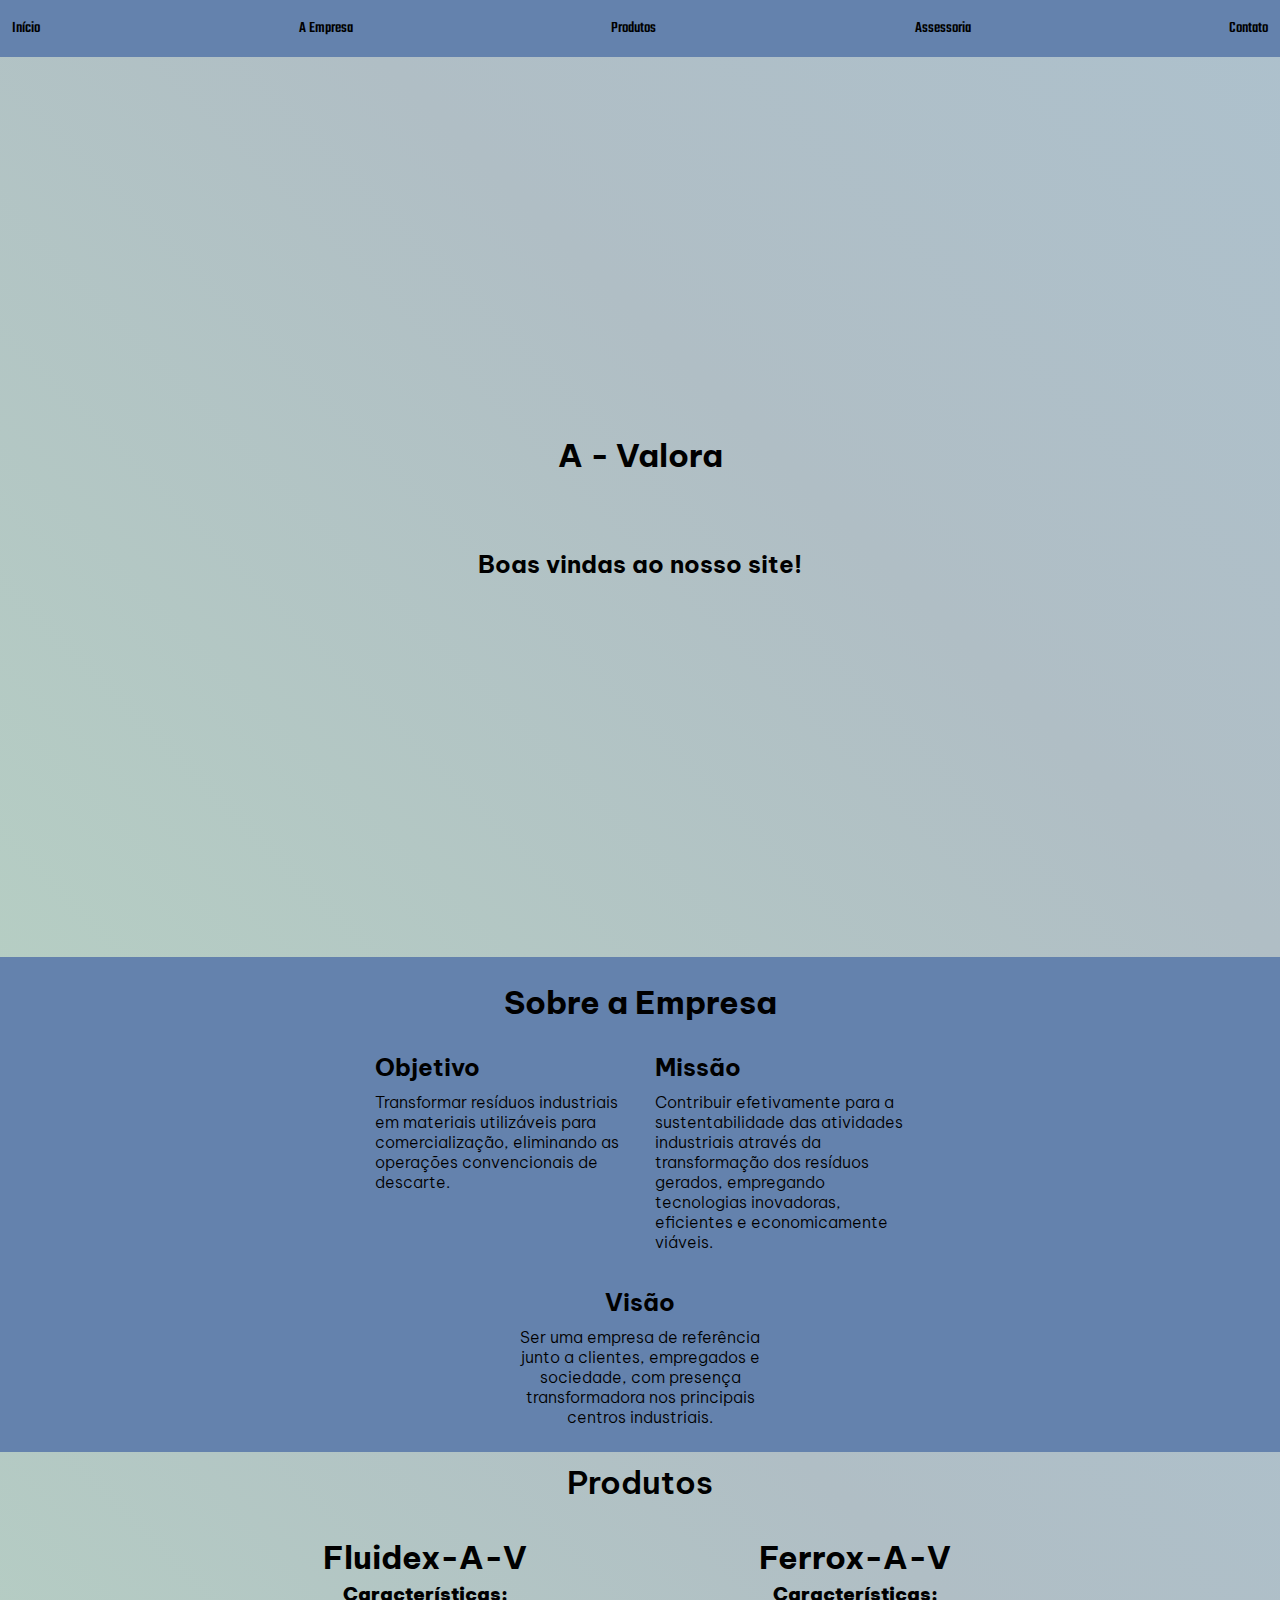
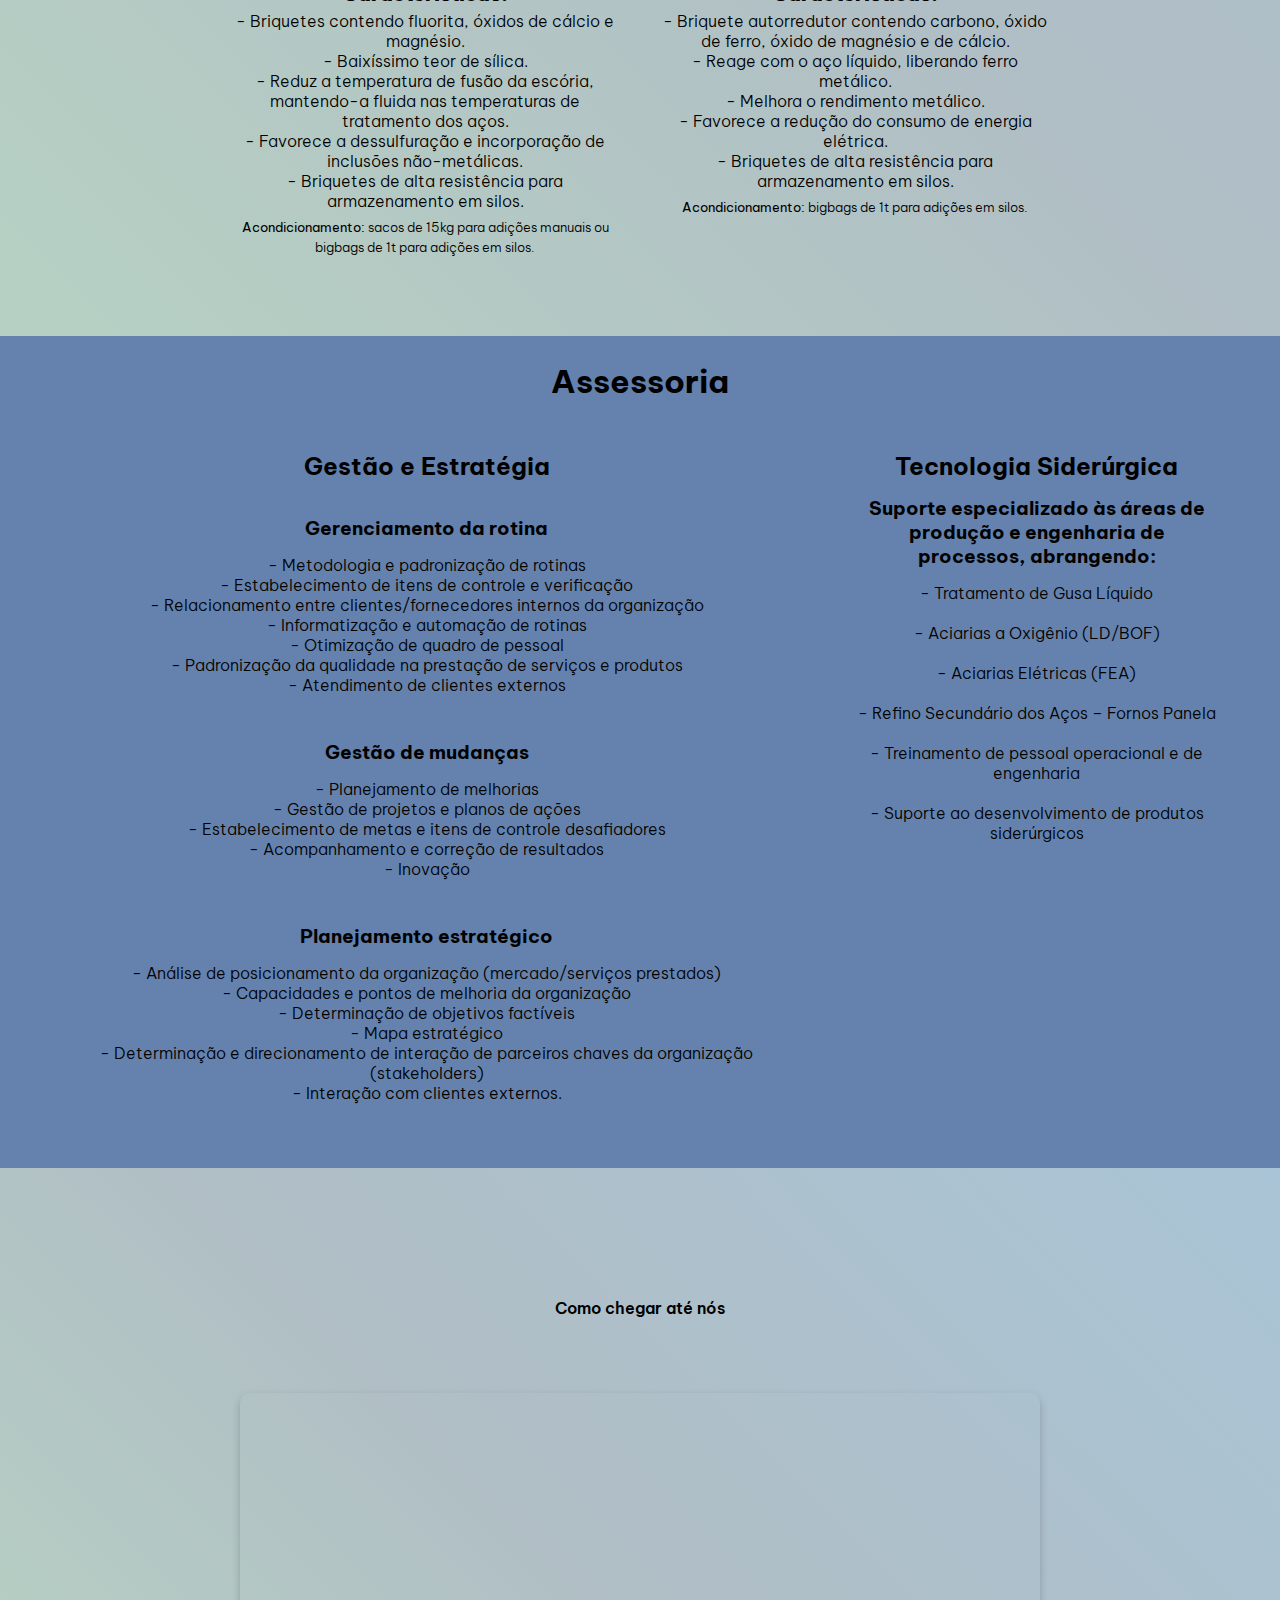
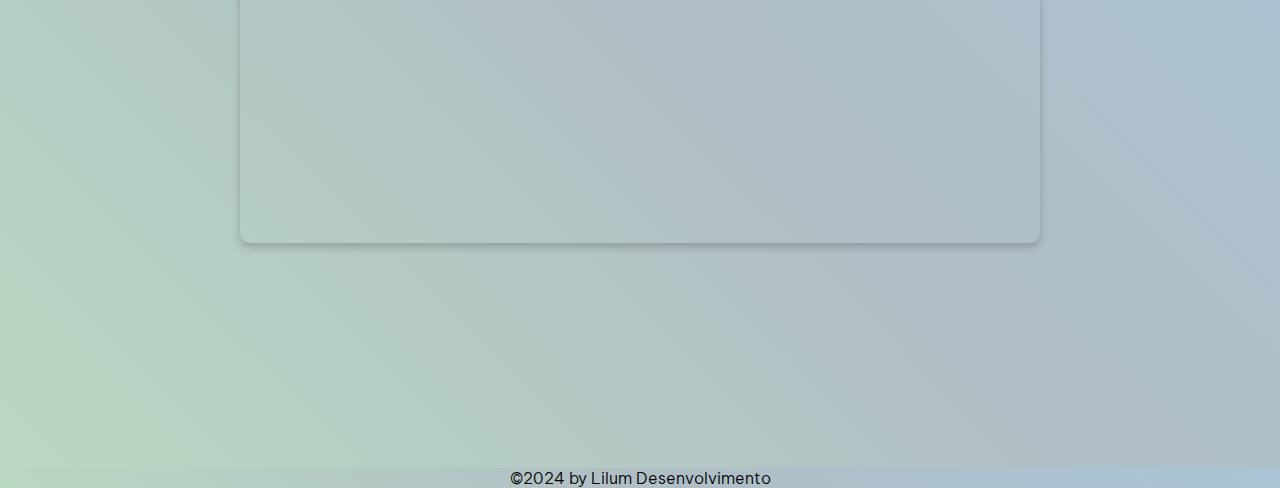
==== index.html @ adc453a1 "fixed products and starting screen scrolling effect" ====
<!DOCTYPE html>
<html lang="pt-br">
<head>
    <meta charset="UTF-8">
    <meta name="viewport" content="width=device-width, initial-scale=1.0">
    <link rel="preconnect" href="https://fonts.googleapis.com">
    <link rel="preconnect" href="https://fonts.gstatic.com" crossorigin>
    <link href="https://fonts.googleapis.com/css2?family=Teko:wght@300..700&display=swap" rel="stylesheet">
    <link rel="preconnect" href="https://fonts.googleapis.com">
    <link rel="preconnect" href="https://fonts.gstatic.com" crossorigin>
    <link href="https://fonts.googleapis.com/css2?family=Be+Vietnam+Pro:ital,wght@0,100;0,200;0,300;0,400;0,500;0,600;0,700;0,800;0,900;1,100;1,200;1,300;1,400;1,500;1,600;1,700;1,800;1,900&display=swap" rel="stylesheet">
    <title>A-Valora</title>
    <link rel="stylesheet" href="style.css">
</head>
<body>
    <div class="cabecalho">
        <p>Início</p>
        <p>A Empresa</p>
        <p>Produtos</p>
        <p>Assessoria</p>
        <p>Contato</p>
    </div>
    <div class="boasVindas">
        <h1>A - Valora</h1>
        <h2>Boas vindas ao nosso site!</h2>
    </div>
        <div class="sobreEmpresa fade-in">
            <h1 id="about">Sobre a Empresa</h1>
            <div class="infoSections">
                <div class="objetivoSection fade-in">
                    <h2>Objetivo</h2>
                    <p>Transformar resíduos industriais em materiais utilizáveis
                       para comercialização, eliminando as operações convencionais
                       de descarte.</p>
                </div>
                <div class="missaoSection fade-in">
                    <h2>Missão</h2>
                    <p>Contribuir efetivamente para a sustentabilidade das atividades
                       industriais através da transformação dos resíduos gerados,
                       empregando tecnologias inovadoras, eficientes e economicamente viáveis.</p>
                </div>
            </div>
            <div class="visaoSection fade-in">
                <h2>Visão</h2>
                <p>Ser uma empresa de referência junto a clientes, empregados e sociedade,
                   com presença transformadora nos principais centros industriais.</p>
            </div>
        </div>
    <div class="produtos">
        <h1 class="titleProdutos">Produtos</h1>
        <div class="products">
            <div class="product-item">
                <h1 id="fluidex">Fluidex-A-V</h1>
                <h3><strong>Características:</strong></h3>
                <p>- Briquetes contendo fluorita, óxidos de cálcio e magnésio.<br>
                    - Baixíssimo teor de sílica.<br>
                    - Reduz a temperatura de fusão da escória, mantendo-a fluida nas temperaturas de tratamento dos aços.<br>
                    - Favorece a dessulfuração e incorporação de inclusões não-metálicas.<br>
                    - Briquetes de alta resistência para armazenamento em silos.
                </p>
                <small><strong>Acondicionamento:</strong> sacos de 15kg para adições manuais ou bigbags de 1t para adições em silos.</small>
            </div>
            <div class="product-item">
                <h1 id="ferrox">Ferrox-A-V</h1>
                <h3><strong>Características:</strong></h3>
                <p>- Briquete autorredutor contendo carbono, óxido de ferro, óxido de magnésio e de cálcio.<br>
                    - Reage com o aço líquido, liberando ferro metálico.<br>
                    - Melhora o rendimento metálico.<br>
                    - Favorece a redução do consumo de energia elétrica.<br>
                    - Briquetes de alta resistência para armazenamento em silos.
                </p>
                <small><strong>Acondicionamento:</strong> bigbags de 1t para adições em silos.</small>
            </div>
        </div>
    </div>
    <div class="containerAssessoria">
        <h1 class="titleAssesoria">Assessoria</h1>
        <div class="gestaoEstrategiaContainer">
            <div class="gestaoEstratategia">
                <h2 class="titleGestao">Gestão e Estratégia</h2>
                <div class="content">
                    <div class="gestaoEstratategia">
                        <h3>Gerenciamento da rotina</h3>
                        <p>- Metodologia e padronização de rotinas<br>
                           - Estabelecimento de itens de controle e verificação<br>
                           - Relacionamento entre clientes/fornecedores internos da organização<br>
                           - Informatização e automação de rotinas<br>
                           - Otimização de quadro de pessoal<br>
                           - Padronização da qualidade na prestação de serviços e produtos<br>
                           - Atendimento de clientes externos
                        </p>
                    </div>
                    <div class="gestaoEstratategia">
                        <h3>Gestão de mudanças</h3>
                        <p>- Planejamento de melhorias<br>
                           - Gestão de projetos e planos de ações<br>
                           - Estabelecimento de metas e itens de controle desafiadores<br>
                           - Acompanhamento e correção de resultados<br>
                           - Inovação
                        </p>
                    </div>
                    <div class="gestaoEstratategia">
                        <h3>Planejamento estratégico</h3>
                        <p>- Análise de posicionamento da organização (mercado/serviços prestados)<br>
                            - Capacidades e pontos de melhoria da organização<br>
                            - Determinação de objetivos factíveis<br>
                            - Mapa estratégico<br>
                            - Determinação e direcionamento de interação de parceiros chaves da organização (stakeholders)<br>
                            - Interação com clientes externos.
                        </p>
                    </div>
                </div>
            </div>
            <div class="tecnologiaSiderurgica">
                <h2 class="titleTecnologia">Tecnologia Siderúrgica</h2>
                <h3>Suporte especializado às áreas de produção e engenharia de processos, abrangendo:</h3>
                <p>- Tratamento de Gusa Líquido<br>
                    <br>
                    - Aciarias a Oxigênio (LD/BOF)<br>
                    <br>
                    - Aciarias Elétricas (FEA)<br>
                    <br>
                    - Refino Secundário dos Aços – Fornos Panela<br>
                    <br>
                    - Treinamento de pessoal operacional e de engenharia<br>
                    <br>
                    - Suporte ao desenvolvimento de produtos siderúrgicos
                </p>
            </div>
        </div>
    </div>
    <div class="containerMap">
        <iframe src="https://www.google.com/maps/embed?pb=!1m18!1m12!1m3!1d3679.3265250616146!2d-47.64621604904949!3d-22.753260479340533!2m3!1f0!2f0!3f0!3m2!1i1024!2i768!4f13.1!3m3!1m2!1s0x94c6305e64516d0b%3A0x9fb3cb5246df78d2!2sR.%20Nossa%20Sra.%20de%20F%C3%A1tima%2C%20611%20-%20Paulic%C3%A9ia%2C%20Piracicaba%20-%20SP%2C%2013424-230!5e0!3m2!1spt-BR!2sbr!4v1722957012655!5m2!1spt-BR!2sbr" width="600" height="450" style="border:0;" allowfullscreen="" loading="lazy" referrerpolicy="no-referrer-when-downgrade"></iframe>
        <p>Como chegar até nós</p>
    </div>
    <footer>
        ©2024 by Lilum Desenvolvimento
    </footer>
    
</body>
<script src="./script.js"></script>
</html>
---- style.css ----
* {
    margin: 0px;
    padding: 0px;
    box-sizing: border-box;
}

body {
    background-color: white;
    justify-content: center;
    align-items: center;
    height: 100vh;
    margin: 0;
}

.cabecalho {
    font-family: "Teko", sans-serif;
    font-optical-sizing: auto;
    font-weight: 500;
    font-style: normal;
    display: flex;
    background-color: #6482AD;
    align-items: center;
    justify-content: space-between;
    padding: 12px;
}

.cabecalho p {
    transition: color 0.5s ease-in-out, box-shadow 0.5s ease-in-out;
}

.cabecalho p:hover {
    text-decoration-line: underline;
    cursor: pointer;
    color: #fff;
    box-shadow: inset 200px 0 0 0 #3B5B6E
}

.boasVindas {
    font-family: "Be Vietnam Pro", sans-serif;
    font-weight: 300;
    font-style: normal;
    display: flex;
    flex-direction: column;
    gap: 4rem;
    align-items: center;
    justify-content: center;
    height: 100vh;
    background: linear-gradient(45deg, #B9D8C2 0%, #B0BEC5 50%, #A9C4D6 100%);
    background-size: 200% 200%;
    animation: gradienteMovendo 2s linear infinite;
    text-align: center;
}

@keyframes gradienteMovendo {
    0% {
        background-position: 0% 0%;
    }
    50% {
        background-position: 100% 100%;
    }
    100% {
        background-position: 0% 0%;
    }
}

h1, h2 {
    margin: 0;
    padding: 0;
}

.sobreEmpresa {
    font-family: "Be Vietnam Pro", sans-serif;
    font-weight: 300;
    font-style: normal;
    background-color: #6482AD;
    text-align: center;
    padding: 20px;
}

#about {
    font-size: 2em;
    margin-bottom: 20px;
}

.infoSections {
    display: flex;
    justify-content: center;
    gap: 30px;
    margin-bottom: 25px;
}

.objetivoSection, .missaoSection, .visaoSection {
    max-width: 250px;
    text-align: left;
}

.infoSections h2, .infoSections p, .visaoSection h2, .visaoSection p {
    margin: 0;
    padding: 5px 0;
}

.visaoSection {
    display: flex;
    flex-direction: column;
    align-items: center;
    margin: 0 auto;
    max-width: 250px;
}

.visaoSection h2, .visaoSection p {
    text-align: center;
    margin: 0;
    padding: 5px 0;
}

.produtos {
    background: linear-gradient(45deg, #B9D8C2 0%, #B0BEC5 50%, #A9C4D6 100%);
    background-size: 200% 200%;
    padding: 80px 20px;
    position: relative; /* Adiciona posição relativa para o posicionamento absoluto do título */
}

.titleProdutos {
    font-family: "Be Vietnam Pro", sans-serif;
    font-weight: 600;
    font-style: normal;
    position: absolute;
    top: 0;
    left: 50%;
    transform: translateX(-50%);
    padding: 10px;
    border-radius: 5px;
    text-align: center;
    width: auto;
    max-width: 90%;
}

.products {
    font-family: "Be Vietnam Pro", sans-serif;
    font-weight: 300;
    font-style: normal;
    display: flex;
    flex-wrap: wrap;
    justify-content: center;
    gap: 30px;
    text-align: center;
}

.product-item {
    max-width: 400px;
}

h1, h2, p, small {
    margin: 0;
    padding: 5px 0;
}

.containerAssessoria {
    font-family: "Be Vietnam Pro", sans-serif;
    font-weight: 300;
    font-style: normal;
    background-color: #6482AD;
    padding: 20px;
    text-align: center;
}

.titleAssesoria {
    font-size: 2em;
    margin-bottom: 20px;
    position: relative;
    z-index: 1;
}


.gestaoEstrategiaContainer {
    display: flex;
    gap: 20px;
    justify-content: center;
    flex-wrap: wrap;
    max-width: 1200px;
    margin: 0 auto;
}

.gestaoEstratategia, .tecnologiaSiderurgica {
    box-sizing: border-box;
    padding: 20px;
}

.gestaoEstratategia {
    flex: 2;
}

.tecnologiaSiderurgica {
    flex: 1;
}

.gestaoEstratategia h1,
.gestaoEstratategia h2,
.gestaoEstratategia h3,
.tecnologiaSiderurgica h2,
.tecnologiaSiderurgica h3 {
    margin: 0 0 10px 0;
}

.gestaoEstratategia p,
.tecnologiaSiderurgica p {
    margin: 0;
}

.containerMap {
    display: flex;
    justify-content: center;
    align-items: center;
    height: 100vh;
    padding: 20px;
    box-sizing: border-box;
    background: linear-gradient(45deg, #B9D8C2 0%, #B0BEC5 50%, #A9C4D6 100%);
    position: relative;
}

.containerMap p {
    font-family: "Be Vietnam Pro", sans-serif;
    font-weight: 600;
    font-style: normal;
    position: absolute;
    top: 120px;
    left: 50%;
    transform: translateX(-50%);
    padding: 10px;
    border-radius: 5px;
    text-align: center;
    width: auto;
    max-width: 90%;
}

.containerMap iframe {
    width: 100%;
    max-width: 800px;
    height: 450px;
    border-radius: 10px;
    border: 2px solid #ddd;
    box-shadow: 0 4px 8px rgba(0, 0, 0, 0.2);
    outline: none;
}

footer {
    font-family: "Be Vietnam Pro", sans-serif;
    font-weight: 300;
    font-style: normal;
    text-align: center;
    gap: 2rem;
    box-shadow: 0 -2px 4px rgba(0, 0, 0, 0.1);
    background: linear-gradient(45deg, #B9D8C2 0%, #B0BEC5 50%, #A9C4D6 100%);
}
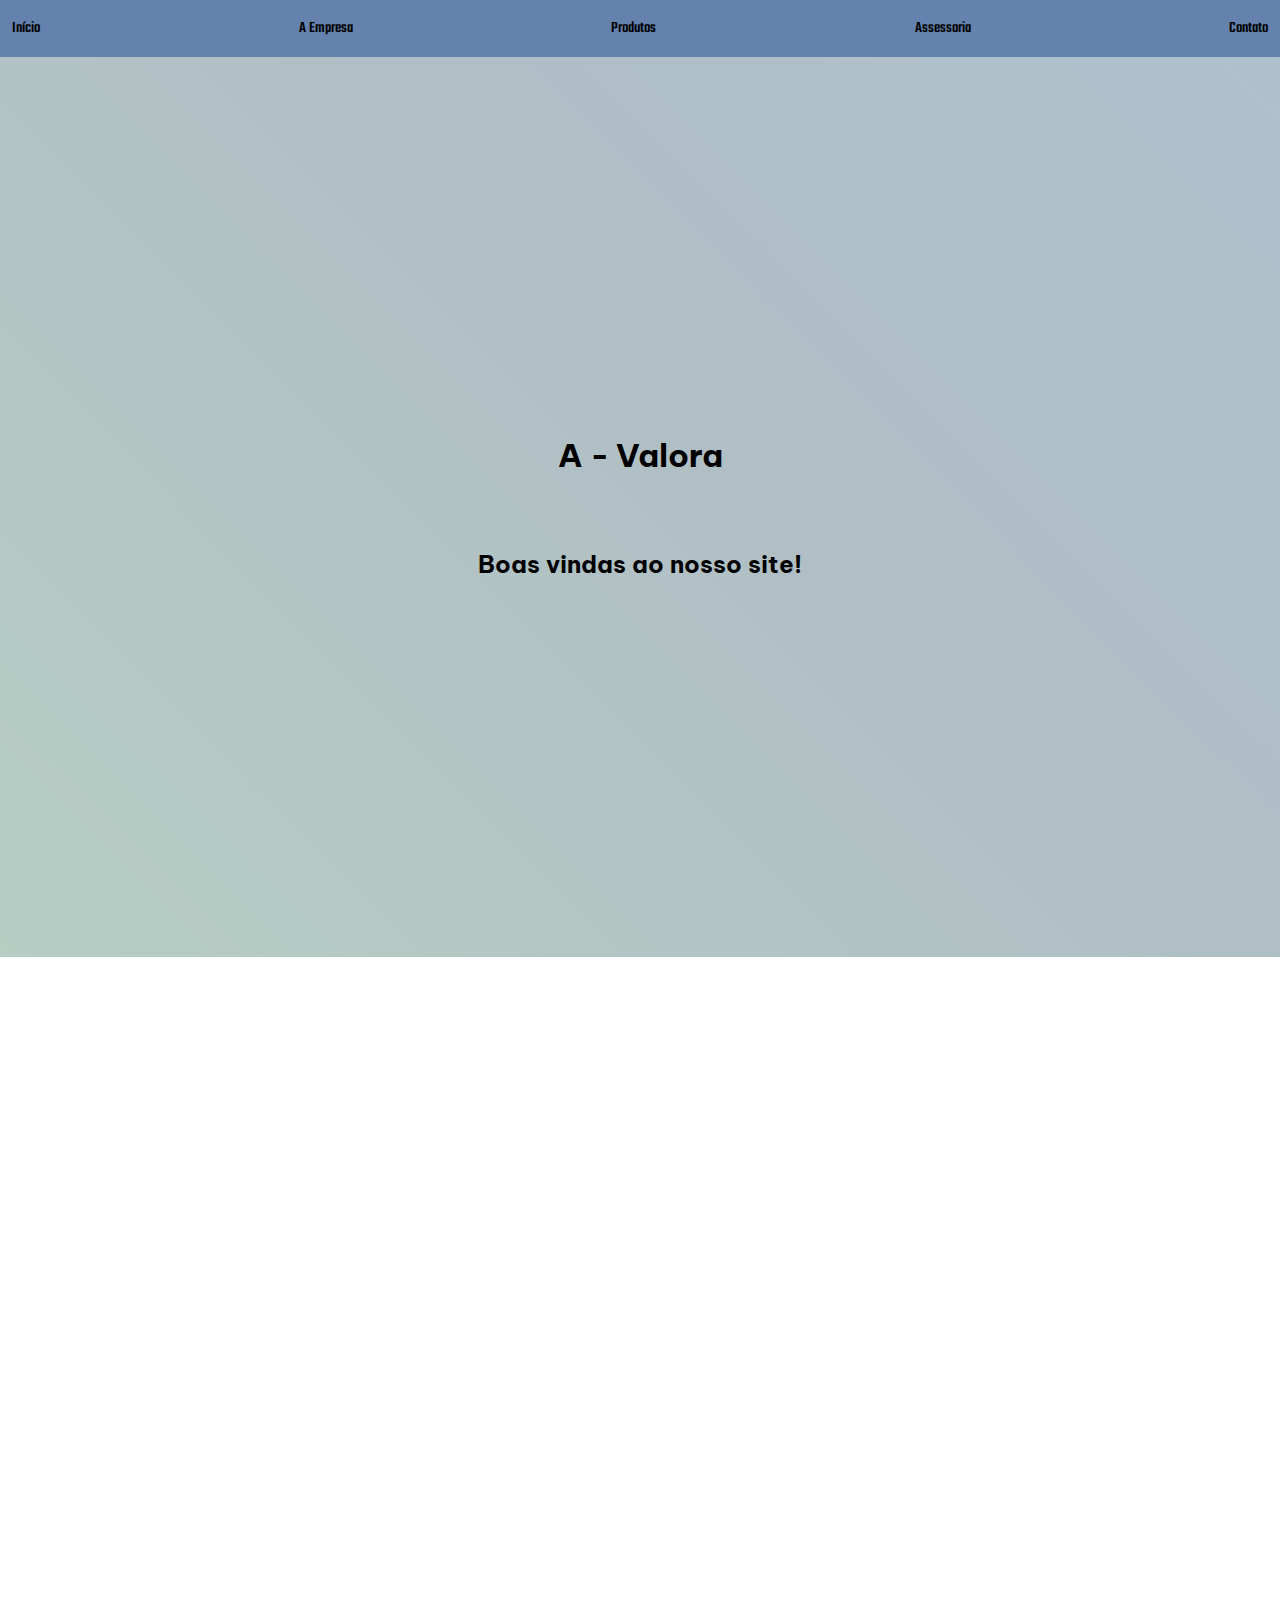
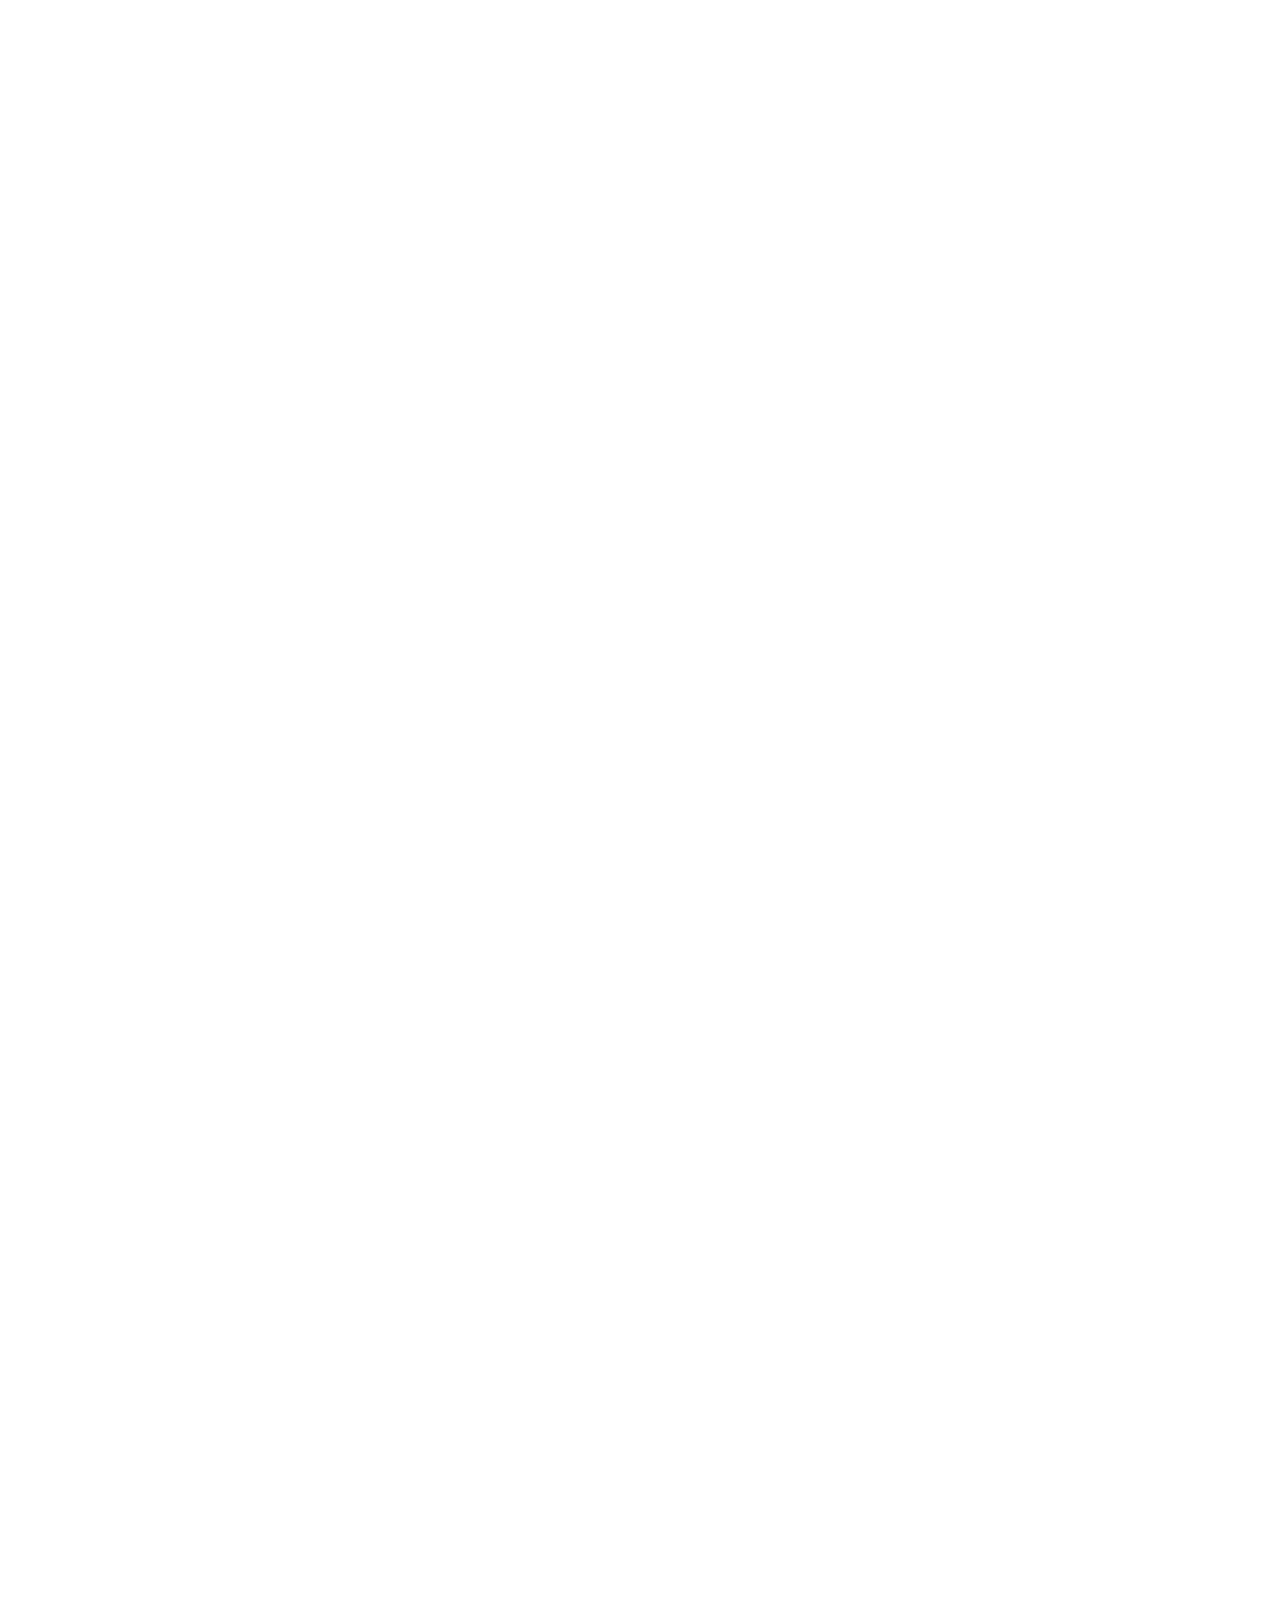
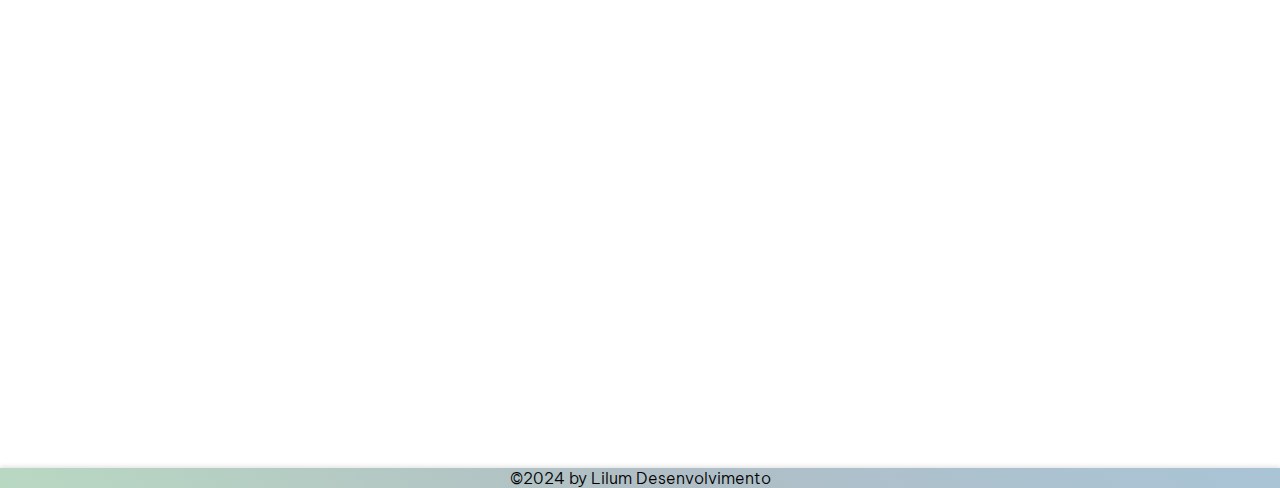
==== commit a71e5ea3: "done screen scrolling effect" ====
--- a/index.html
+++ b/index.html
@@ -46,10 +46,10 @@
                    com presença transformadora nos principais centros industriais.</p>
             </div>
         </div>
-    <div class="produtos">
-        <h1 class="titleProdutos">Produtos</h1>
+    <div class="produtos fade-in">
+        <h1 class="titleProdutos fade-in">Produtos</h1>
         <div class="products">
-            <div class="product-item">
+            <div class="product-item fade-in">
                 <h1 id="fluidex">Fluidex-A-V</h1>
                 <h3><strong>Características:</strong></h3>
                 <p>- Briquetes contendo fluorita, óxidos de cálcio e magnésio.<br>
@@ -60,7 +60,7 @@
                 </p>
                 <small><strong>Acondicionamento:</strong> sacos de 15kg para adições manuais ou bigbags de 1t para adições em silos.</small>
             </div>
-            <div class="product-item">
+            <div class="product-item fade-in">
                 <h1 id="ferrox">Ferrox-A-V</h1>
                 <h3><strong>Características:</strong></h3>
                 <p>- Briquete autorredutor contendo carbono, óxido de ferro, óxido de magnésio e de cálcio.<br>
@@ -73,8 +73,8 @@
             </div>
         </div>
     </div>
-    <div class="containerAssessoria">
-        <h1 class="titleAssesoria">Assessoria</h1>
+    <div class="containerAssessoria fade-in">
+        <h1 class="titleAssesoria fade-in">Assessoria</h1>
         <div class="gestaoEstrategiaContainer">
             <div class="gestaoEstratategia">
                 <h2 class="titleGestao">Gestão e Estratégia</h2>
@@ -90,7 +90,7 @@
                            - Atendimento de clientes externos
                         </p>
                     </div>
-                    <div class="gestaoEstratategia">
+                    <div class="gestaoEstratategia fade-in">
                         <h3>Gestão de mudanças</h3>
                         <p>- Planejamento de melhorias<br>
                            - Gestão de projetos e planos de ações<br>
@@ -99,7 +99,7 @@
                            - Inovação
                         </p>
                     </div>
-                    <div class="gestaoEstratategia">
+                    <div class="gestaoEstratategia fade-in">
                         <h3>Planejamento estratégico</h3>
                         <p>- Análise de posicionamento da organização (mercado/serviços prestados)<br>
                             - Capacidades e pontos de melhoria da organização<br>
@@ -111,7 +111,7 @@
                     </div>
                 </div>
             </div>
-            <div class="tecnologiaSiderurgica">
+            <div class="tecnologiaSiderurgica fade-in">
                 <h2 class="titleTecnologia">Tecnologia Siderúrgica</h2>
                 <h3>Suporte especializado às áreas de produção e engenharia de processos, abrangendo:</h3>
                 <p>- Tratamento de Gusa Líquido<br>
@@ -129,7 +129,7 @@
             </div>
         </div>
     </div>
-    <div class="containerMap">
+    <div class="containerMap fade-in">
         <iframe src="https://www.google.com/maps/embed?pb=!1m18!1m12!1m3!1d3679.3265250616146!2d-47.64621604904949!3d-22.753260479340533!2m3!1f0!2f0!3f0!3m2!1i1024!2i768!4f13.1!3m3!1m2!1s0x94c6305e64516d0b%3A0x9fb3cb5246df78d2!2sR.%20Nossa%20Sra.%20de%20F%C3%A1tima%2C%20611%20-%20Paulic%C3%A9ia%2C%20Piracicaba%20-%20SP%2C%2013424-230!5e0!3m2!1spt-BR!2sbr!4v1722957012655!5m2!1spt-BR!2sbr" width="600" height="450" style="border:0;" allowfullscreen="" loading="lazy" referrerpolicy="no-referrer-when-downgrade"></iframe>
         <p>Como chegar até nós</p>
     </div>
--- a/style.css
+++ b/style.css
@@ -251,4 +251,38 @@
     gap: 2rem;
     box-shadow: 0 -2px 4px rgba(0, 0, 0, 0.1);
     background: linear-gradient(45deg, #B9D8C2 0%, #B0BEC5 50%, #A9C4D6 100%);
+}
+
+.fade-in {
+    opacity: 0;
+    transform: scale(0.9) translateY(20px);
+    transition: opacity 0.8s ease-in-out, transform 0.8s ease-in-out;
+}
+
+.fade-in.visible {
+    opacity: 1;
+    transform: scale(1) translateY(0);
+}
+
+.fade-in-container {
+    position: relative;
+    overflow: hidden;
+}
+
+.fade-in-container::before {
+    content: "";
+    position: absolute;
+    top: 0;
+    left: 0;
+    width: 100%;
+    height: 100%;
+    background: rgba(255, 255, 255, 0.7); /* Altere a cor conforme necessário */
+    filter: blur(5px);
+    z-index: -1;
+    transition: opacity 0.8s ease-in-out;
+}
+
+.fade-in-container.visible::before {
+    opacity: 0;
+    filter: blur(0);
 }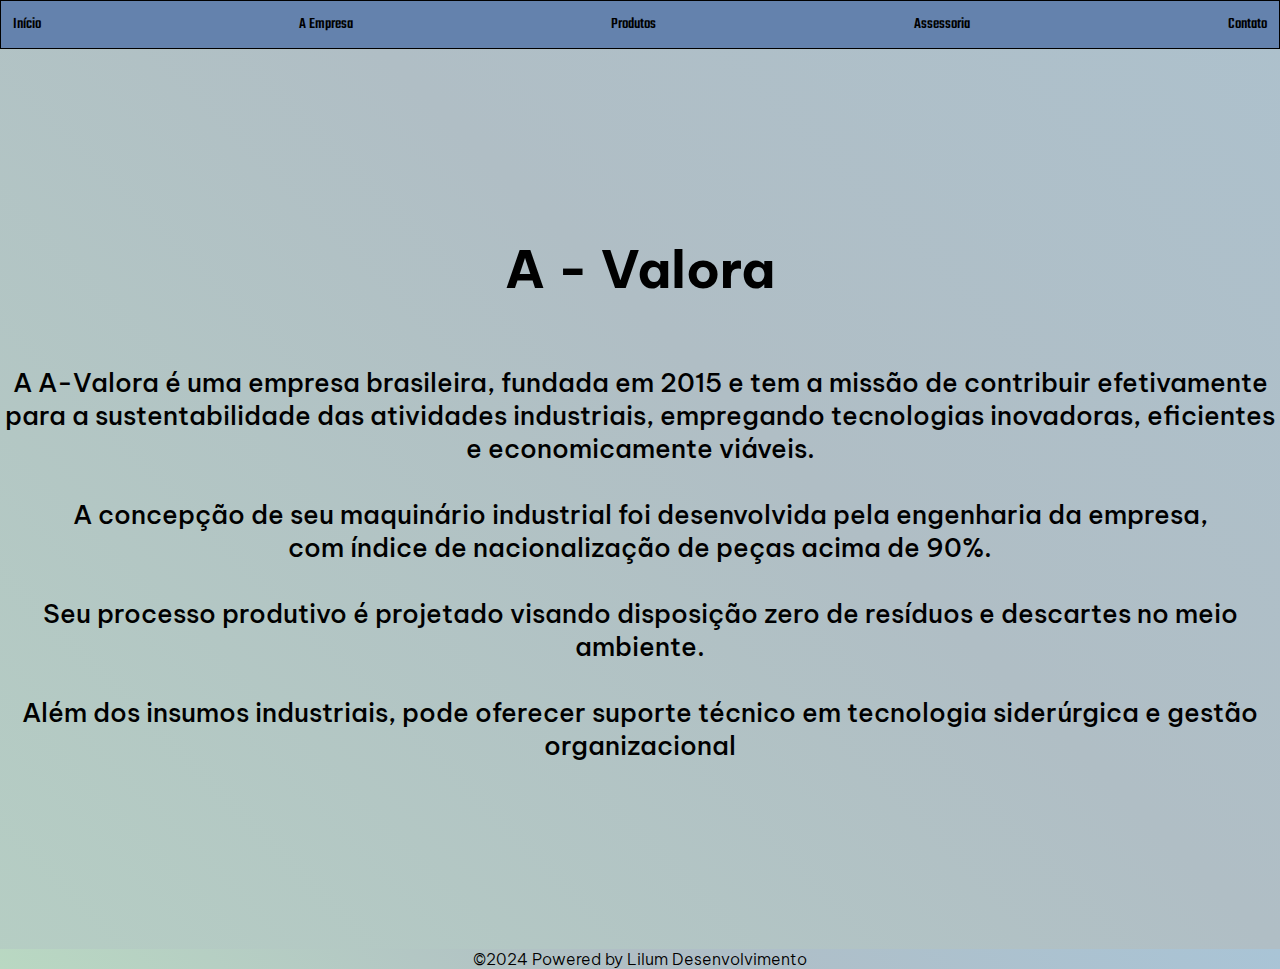
==== commit 73b41b6f: "stylizations requested by the client" ====
--- a/index.html
+++ b/index.html
@@ -13,128 +13,25 @@
     <link rel="stylesheet" href="style.css">
 </head>
 <body>
-    <div class="cabecalho">
-        <p>Início</p>
-        <p>A Empresa</p>
-        <p>Produtos</p>
-        <p>Assessoria</p>
-        <p>Contato</p>
+    <div class="cabecalho fade-in">
+        <a href="index.html">Início</a>
+        <a href="sobre.html">A Empresa</a>
+        <a href="produtos.html">Produtos</a>
+        <a href="assessoria.html">Assessoria</a>
+        <a href="contato.html">Contato</a>
     </div>
-    <div class="boasVindas">
+    <div class="boasVindas fade-in">
         <h1>A - Valora</h1>
-        <h2>Boas vindas ao nosso site!</h2>
-    </div>
-        <div class="sobreEmpresa fade-in">
-            <h1 id="about">Sobre a Empresa</h1>
-            <div class="infoSections">
-                <div class="objetivoSection fade-in">
-                    <h2>Objetivo</h2>
-                    <p>Transformar resíduos industriais em materiais utilizáveis
-                       para comercialização, eliminando as operações convencionais
-                       de descarte.</p>
-                </div>
-                <div class="missaoSection fade-in">
-                    <h2>Missão</h2>
-                    <p>Contribuir efetivamente para a sustentabilidade das atividades
-                       industriais através da transformação dos resíduos gerados,
-                       empregando tecnologias inovadoras, eficientes e economicamente viáveis.</p>
-                </div>
-            </div>
-            <div class="visaoSection fade-in">
-                <h2>Visão</h2>
-                <p>Ser uma empresa de referência junto a clientes, empregados e sociedade,
-                   com presença transformadora nos principais centros industriais.</p>
-            </div>
-        </div>
-    <div class="produtos fade-in">
-        <h1 class="titleProdutos fade-in">Produtos</h1>
-        <div class="products">
-            <div class="product-item fade-in">
-                <h1 id="fluidex">Fluidex-A-V</h1>
-                <h3><strong>Características:</strong></h3>
-                <p>- Briquetes contendo fluorita, óxidos de cálcio e magnésio.<br>
-                    - Baixíssimo teor de sílica.<br>
-                    - Reduz a temperatura de fusão da escória, mantendo-a fluida nas temperaturas de tratamento dos aços.<br>
-                    - Favorece a dessulfuração e incorporação de inclusões não-metálicas.<br>
-                    - Briquetes de alta resistência para armazenamento em silos.
-                </p>
-                <small><strong>Acondicionamento:</strong> sacos de 15kg para adições manuais ou bigbags de 1t para adições em silos.</small>
-            </div>
-            <div class="product-item fade-in">
-                <h1 id="ferrox">Ferrox-A-V</h1>
-                <h3><strong>Características:</strong></h3>
-                <p>- Briquete autorredutor contendo carbono, óxido de ferro, óxido de magnésio e de cálcio.<br>
-                    - Reage com o aço líquido, liberando ferro metálico.<br>
-                    - Melhora o rendimento metálico.<br>
-                    - Favorece a redução do consumo de energia elétrica.<br>
-                    - Briquetes de alta resistência para armazenamento em silos.
-                </p>
-                <small><strong>Acondicionamento:</strong> bigbags de 1t para adições em silos.</small>
-            </div>
-        </div>
-    </div>
-    <div class="containerAssessoria fade-in">
-        <h1 class="titleAssesoria fade-in">Assessoria</h1>
-        <div class="gestaoEstrategiaContainer">
-            <div class="gestaoEstratategia">
-                <h2 class="titleGestao">Gestão e Estratégia</h2>
-                <div class="content">
-                    <div class="gestaoEstratategia">
-                        <h3>Gerenciamento da rotina</h3>
-                        <p>- Metodologia e padronização de rotinas<br>
-                           - Estabelecimento de itens de controle e verificação<br>
-                           - Relacionamento entre clientes/fornecedores internos da organização<br>
-                           - Informatização e automação de rotinas<br>
-                           - Otimização de quadro de pessoal<br>
-                           - Padronização da qualidade na prestação de serviços e produtos<br>
-                           - Atendimento de clientes externos
-                        </p>
-                    </div>
-                    <div class="gestaoEstratategia fade-in">
-                        <h3>Gestão de mudanças</h3>
-                        <p>- Planejamento de melhorias<br>
-                           - Gestão de projetos e planos de ações<br>
-                           - Estabelecimento de metas e itens de controle desafiadores<br>
-                           - Acompanhamento e correção de resultados<br>
-                           - Inovação
-                        </p>
-                    </div>
-                    <div class="gestaoEstratategia fade-in">
-                        <h3>Planejamento estratégico</h3>
-                        <p>- Análise de posicionamento da organização (mercado/serviços prestados)<br>
-                            - Capacidades e pontos de melhoria da organização<br>
-                            - Determinação de objetivos factíveis<br>
-                            - Mapa estratégico<br>
-                            - Determinação e direcionamento de interação de parceiros chaves da organização (stakeholders)<br>
-                            - Interação com clientes externos.
-                        </p>
-                    </div>
-                </div>
-            </div>
-            <div class="tecnologiaSiderurgica fade-in">
-                <h2 class="titleTecnologia">Tecnologia Siderúrgica</h2>
-                <h3>Suporte especializado às áreas de produção e engenharia de processos, abrangendo:</h3>
-                <p>- Tratamento de Gusa Líquido<br>
-                    <br>
-                    - Aciarias a Oxigênio (LD/BOF)<br>
-                    <br>
-                    - Aciarias Elétricas (FEA)<br>
-                    <br>
-                    - Refino Secundário dos Aços – Fornos Panela<br>
-                    <br>
-                    - Treinamento de pessoal operacional e de engenharia<br>
-                    <br>
-                    - Suporte ao desenvolvimento de produtos siderúrgicos
-                </p>
-            </div>
-        </div>
-    </div>
-    <div class="containerMap fade-in">
-        <iframe src="https://www.google.com/maps/embed?pb=!1m18!1m12!1m3!1d3679.3265250616146!2d-47.64621604904949!3d-22.753260479340533!2m3!1f0!2f0!3f0!3m2!1i1024!2i768!4f13.1!3m3!1m2!1s0x94c6305e64516d0b%3A0x9fb3cb5246df78d2!2sR.%20Nossa%20Sra.%20de%20F%C3%A1tima%2C%20611%20-%20Paulic%C3%A9ia%2C%20Piracicaba%20-%20SP%2C%2013424-230!5e0!3m2!1spt-BR!2sbr!4v1722957012655!5m2!1spt-BR!2sbr" width="600" height="450" style="border:0;" allowfullscreen="" loading="lazy" referrerpolicy="no-referrer-when-downgrade"></iframe>
-        <p>Como chegar até nós</p>
+        <p>
+            A A-Valora é uma empresa brasileira, fundada em 2015 e tem a missão de contribuir efetivamente<br> para a sustentabilidade das atividades industriais,
+            empregando tecnologias inovadoras, eficientes e economicamente viáveis.<br><br>
+            A concepção de seu maquinário industrial foi desenvolvida pela engenharia da empresa,<br> com índice de nacionalização de peças acima de 90%.<br><br>
+            Seu processo produtivo é projetado visando disposição zero de resíduos e descartes no meio ambiente.<br><br>
+            Além dos insumos industriais, pode oferecer suporte técnico em tecnologia siderúrgica e gestão organizacional
+        </p>
     </div>
     <footer>
-        ©2024 by Lilum Desenvolvimento
+        ©2024 Powered by Lilum Desenvolvimento
     </footer>
     
 </body>
--- a/style.css
+++ b/style.css
@@ -22,13 +22,16 @@
     align-items: center;
     justify-content: space-between;
     padding: 12px;
-}
-
-.cabecalho p {
+    border: 1px solid black;
+}
+
+.cabecalho a {
     transition: color 0.5s ease-in-out, box-shadow 0.5s ease-in-out;
-}
-
-.cabecalho p:hover {
+    color: black;
+    text-decoration: none;
+}
+
+.cabecalho a:hover {
     text-decoration-line: underline;
     cursor: pointer;
     color: #fff;
@@ -37,7 +40,7 @@
 
 .boasVindas {
     font-family: "Be Vietnam Pro", sans-serif;
-    font-weight: 300;
+    font-weight: 450;
     font-style: normal;
     display: flex;
     flex-direction: column;
@@ -49,6 +52,7 @@
     background-size: 200% 200%;
     animation: gradienteMovendo 2s linear infinite;
     text-align: center;
+    font-size: 26px;
 }
 
 @keyframes gradienteMovendo {
@@ -70,16 +74,22 @@
 
 .sobreEmpresa {
     font-family: "Be Vietnam Pro", sans-serif;
-    font-weight: 300;
-    font-style: normal;
-    background-color: #6482AD;
-    text-align: center;
-    padding: 20px;
+    font-weight: 450;
+    font-style: normal;
+    background: linear-gradient(45deg, #B9D8C2 0%, #B0BEC5 50%, #A9C4D6 100%);
+    text-align: center;
+    padding: 20px;
+    height: 100vh;
+    width: 100%;
+    box-sizing: border-box;
 }
 
 #about {
     font-size: 2em;
     margin-bottom: 20px;
+    box-shadow: 0 4px 6px rgba(0, 0, 0, 0.2);
+    border: 1px solid black;
+    border-radius: 20px;
 }
 
 .infoSections {
@@ -91,7 +101,7 @@
 
 .objetivoSection, .missaoSection, .visaoSection {
     max-width: 250px;
-    text-align: left;
+    text-align: center;
 }
 
 .infoSections h2, .infoSections p, .visaoSection h2, .visaoSection p {
@@ -113,55 +123,109 @@
     padding: 5px 0;
 }
 
+.infoSections p, .visaoSection p, .missaoSection p {
+    box-shadow: 0 4px 6px rgba(0, 0, 0, 0.2);
+    border: 1px solid black;
+    padding: 1rem 10px;
+    border-radius: 20px;
+}
+
+.imagemContainer {
+    display: flex;
+    justify-content: flex-end;
+    border: 1px solid black;
+}
+
+img {
+    border-radius: 20px;
+    max-width: 80%;
+    height: auto;
+    margin-top: 20px;
+    margin-bottom: 20px;
+    box-shadow: 0 4px 6px rgba(0, 0, 0, 0.2);
+    display: block;
+    margin-left: auto;
+    margin-right: 2rem;
+    position: relative;
+    top: -250px;
+}
+
 .produtos {
-    background: linear-gradient(45deg, #B9D8C2 0%, #B0BEC5 50%, #A9C4D6 100%);
-    background-size: 200% 200%;
-    padding: 80px 20px;
-    position: relative; /* Adiciona posição relativa para o posicionamento absoluto do título */
+    text-align: center;
+    padding: 20px;
+    background: linear-gradient(45deg, #B9D8C2 0%, #B0BEC5 50%, #A9C4D6 100%);
 }
 
 .titleProdutos {
+    font-size: 2rem;
+    margin-bottom: 20px;
     font-family: "Be Vietnam Pro", sans-serif;
     font-weight: 600;
     font-style: normal;
-    position: absolute;
-    top: 0;
-    left: 50%;
-    transform: translateX(-50%);
-    padding: 10px;
-    border-radius: 5px;
-    text-align: center;
-    width: auto;
-    max-width: 90%;
+    font-size: 50px;
+    border: 1px solid black;
+    border-radius: 20px;
+    box-shadow: 0 4px 6px rgba(0, 0, 0, 0.2);
 }
 
 .products {
-    font-family: "Be Vietnam Pro", sans-serif;
-    font-weight: 300;
-    font-style: normal;
-    display: flex;
+    display: flex;
+    justify-content: center;
     flex-wrap: wrap;
-    justify-content: center;
     gap: 30px;
-    text-align: center;
-}
-
-.product-item {
-    max-width: 400px;
-}
-
-h1, h2, p, small {
-    margin: 0;
-    padding: 5px 0;
+    padding: 20px;
+    box-sizing: border-box;
+    height: 100vh;
+}
+
+.fluidexA, .fluidexAV3 {
+    font-family: "Be Vietnam Pro", sans-serif;
+    font-weight: 450;
+    font-style: normal;
+    display: flex;
+    flex-direction: column;
+    justify-content: flex-start;
+    text-align: left;
+    flex: 1 1 45%;
+    max-width: 45%;
+    padding: 20px;
+    margin: 0;
+}
+
+.fluidexS2 {
+    font-family: "Be Vietnam Pro", sans-serif;
+    font-weight: 450;
+    font-style: normal;
+    display: flex;
+    justify-content: center;
+    align-items: center;
+    gap: 2rem;
+    padding: 20px;
+}
+
+.text-content {
+    border: 1px solid black;
+    border-radius: 20px;
+    padding: 20px;
+    box-shadow: 0 4px 6px rgba(0, 0, 0, 0.2);
+}
+
+.OBS {
+    font-family: "Be Vietnam Pro", sans-serif;
+    font-weight: 450;
+    font-style: normal;
 }
 
 .containerAssessoria {
     font-family: "Be Vietnam Pro", sans-serif;
-    font-weight: 300;
-    font-style: normal;
-    background-color: #6482AD;
-    padding: 20px;
-    text-align: center;
+    font-weight: 450;
+    font-style: normal;
+    background: linear-gradient(45deg, #B9D8C2 0%, #B0BEC5 50%, #A9C4D6 100%);
+    padding: 20px;
+    text-align: center;
+    box-sizing: border-box;
+    height: 100vh;
+    width: 100%;
 }
 
 .titleAssesoria {
@@ -169,6 +233,10 @@
     margin-bottom: 20px;
     position: relative;
     z-index: 1;
+    border: 1px solid black;
+    border-radius: 20px;
+    padding: 20px;
+    box-shadow: 0 4px 6px rgba(0, 0, 0, 0.2);
 }
 
 
@@ -205,42 +273,86 @@
 .gestaoEstratategia p,
 .tecnologiaSiderurgica p {
     margin: 0;
+    border: 1px solid black;
+    border-radius: 20px;
+    padding: 20px;
+    box-shadow: 0 4px 6px rgba(0, 0, 0, 0.2);
+
 }
 
 .containerMap {
     display: flex;
-    justify-content: center;
-    align-items: center;
-    height: 100vh;
-    padding: 20px;
-    box-sizing: border-box;
-    background: linear-gradient(45deg, #B9D8C2 0%, #B0BEC5 50%, #A9C4D6 100%);
-    position: relative;
-}
-
-.containerMap p {
+    flex-direction: column;
+    align-items: center;
+    height: 100vh;
+    padding: 20px;
+    box-sizing: border-box;
+    background: linear-gradient(45deg, #B9D8C2 0%, #B0BEC5 50%, #A9C4D6 100%);
+}
+
+.titleContato {
+    text-align: center;
+    width: 100%;
+    max-width: 800px;
+    margin-bottom: 20px;
+}
+
+.titleContato p {
     font-family: "Be Vietnam Pro", sans-serif;
     font-weight: 600;
     font-style: normal;
-    position: absolute;
-    top: 120px;
-    left: 50%;
-    transform: translateX(-50%);
-    padding: 10px;
-    border-radius: 5px;
-    text-align: center;
-    width: auto;
-    max-width: 90%;
+    font-size: 20px;
+    margin: 10px 0;
+}
+
+#adress {
+    font-size: 16px;
+    margin-top: 10px;
 }
 
 .containerMap iframe {
     width: 100%;
     max-width: 800px;
     height: 450px;
-    border-radius: 10px;
-    border: 2px solid #ddd;
-    box-shadow: 0 4px 8px rgba(0, 0, 0, 0.2);
+    border-radius: 20px;
     outline: none;
+    padding: 40px;
+}
+
+.contato {
+    text-align: center;
+    font-family: "Be Vietnam Pro", sans-serif;
+    font-weight: 600;
+    font-size: 16px;
+    border: 1px solid black;
+    border-radius: 20px;
+    padding: 20px;
+    box-shadow: 0 4px 6px rgba(0, 0, 0, 0.2);
+    gap: 2rem;
+    margin-bottom: 40px;
+}
+
+.contato .email-container {
+    display: flex;
+    align-items: center;
+    justify-content: center;
+}
+
+.contato ion-icon {
+    font-size: 28px;
+    color: black;
+    margin-right: 2rem;
+    vertical-align: middle;
+}
+
+.contato a {
+    text-decoration: none;
+    color: inherit;
+}
+
+.contato .email-container a {
+    line-height: 32px;
+    font-size: 16px;
 }
 
 footer {
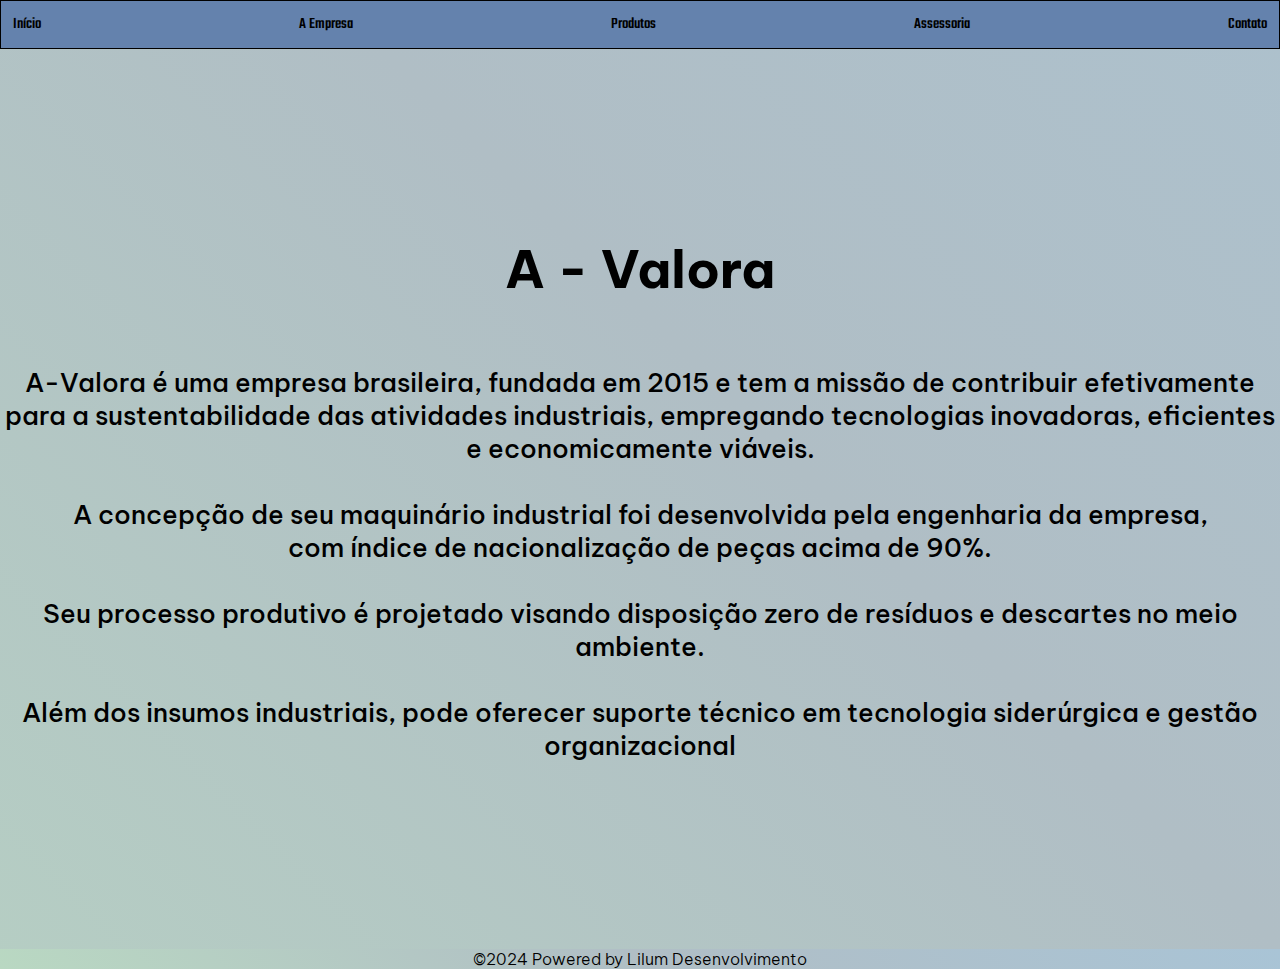
==== commit 6a1694d3: "test for screen format" ====
--- a/index.html
+++ b/index.html
@@ -23,7 +23,7 @@
     <div class="boasVindas fade-in">
         <h1>A - Valora</h1>
         <p>
-            A A-Valora é uma empresa brasileira, fundada em 2015 e tem a missão de contribuir efetivamente<br> para a sustentabilidade das atividades industriais,
+            A-Valora é uma empresa brasileira, fundada em 2015 e tem a missão de contribuir efetivamente<br> para a sustentabilidade das atividades industriais,
             empregando tecnologias inovadoras, eficientes e economicamente viáveis.<br><br>
             A concepção de seu maquinário industrial foi desenvolvida pela engenharia da empresa,<br> com índice de nacionalização de peças acima de 90%.<br><br>
             Seu processo produtivo é projetado visando disposição zero de resíduos e descartes no meio ambiente.<br><br>
--- a/style.css
+++ b/style.css
@@ -397,4 +397,19 @@
 .fade-in-container.visible::before {
     opacity: 0;
     filter: blur(0);
+}
+
+/* Responsividade */
+@media (min-width: 768px) {
+    main {
+        flex-direction: row;
+    }
+    
+    .content {
+        margin-right: 20px;
+    }
+
+    .sidebar {
+        flex: 0 0 250px;
+    }
 }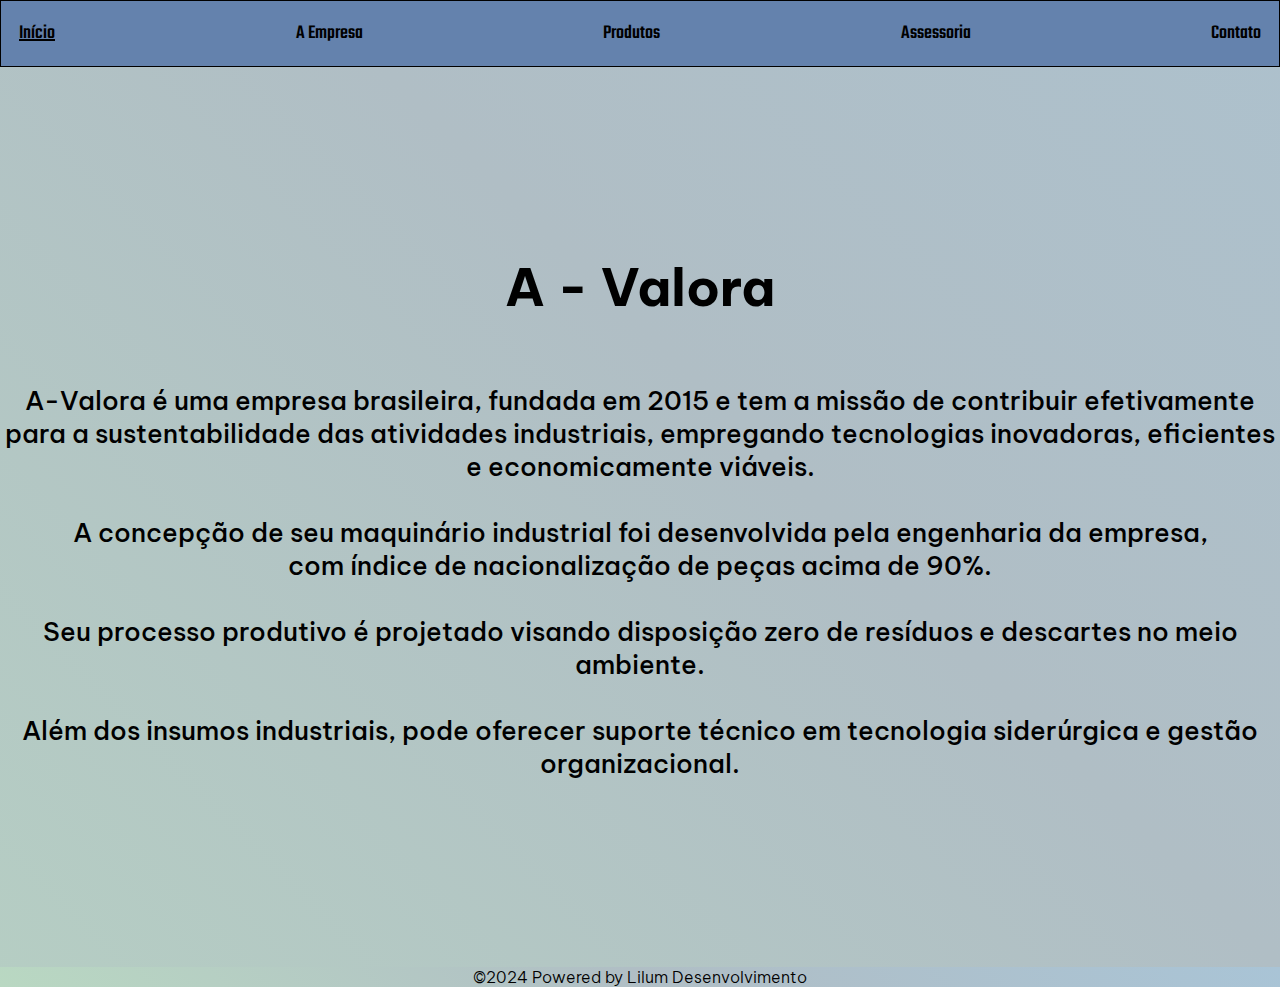
==== commit 9451ed39: "fix details" ====
--- a/index.html
+++ b/index.html
@@ -14,11 +14,11 @@
 </head>
 <body>
     <div class="cabecalho fade-in">
-        <a href="index.html">Início</a>
-        <a href="sobre.html">A Empresa</a>
-        <a href="produtos.html">Produtos</a>
-        <a href="assessoria.html">Assessoria</a>
-        <a href="contato.html">Contato</a>
+        <a href="index.html" class="active">Início</a>
+        <a href="sobre.html" class="active">A Empresa</a>
+        <a href="produtos.html" class="active">Produtos</a>
+        <a href="assessoria.html" class="active">Assessoria</a>
+        <a href="contato.html" class="active">Contato</a>
     </div>
     <div class="boasVindas fade-in">
         <h1>A - Valora</h1>
@@ -27,7 +27,7 @@
             empregando tecnologias inovadoras, eficientes e economicamente viáveis.<br><br>
             A concepção de seu maquinário industrial foi desenvolvida pela engenharia da empresa,<br> com índice de nacionalização de peças acima de 90%.<br><br>
             Seu processo produtivo é projetado visando disposição zero de resíduos e descartes no meio ambiente.<br><br>
-            Além dos insumos industriais, pode oferecer suporte técnico em tecnologia siderúrgica e gestão organizacional
+            Além dos insumos industriais, pode oferecer suporte técnico em tecnologia siderúrgica e gestão organizacional.
         </p>
     </div>
     <footer>
--- a/style.css
+++ b/style.css
@@ -17,11 +17,12 @@
     font-optical-sizing: auto;
     font-weight: 500;
     font-style: normal;
+    font-size: 20px;
     display: flex;
     background-color: #6482AD;
     align-items: center;
     justify-content: space-between;
-    padding: 12px;
+    padding: 18px;
     border: 1px solid black;
 }
 
@@ -38,6 +39,11 @@
     box-shadow: inset 200px 0 0 0 #3B5B6E
 }
 
+.cabecalho a.active {
+    text-decoration: underline;
+    color: black;
+}
+
 .boasVindas {
     font-family: "Be Vietnam Pro", sans-serif;
     font-weight: 450;
@@ -90,6 +96,19 @@
     box-shadow: 0 4px 6px rgba(0, 0, 0, 0.2);
     border: 1px solid black;
     border-radius: 20px;
+    padding: 10px;
+}
+
+.contentContainer {
+    display: flex;
+    justify-content: space-between;
+    align-items: flex-start;
+    max-width: 1200px;
+    margin: 0 auto;
+    padding: 8rem 1rem;
+    display: flex;
+    flex-direction: center;
+    align-items: center;
 }
 
 .infoSections {
@@ -138,16 +157,12 @@
 
 img {
     border-radius: 20px;
-    max-width: 80%;
+    max-width: 100%;
     height: auto;
     margin-top: 20px;
     margin-bottom: 20px;
     box-shadow: 0 4px 6px rgba(0, 0, 0, 0.2);
     display: block;
-    margin-left: auto;
-    margin-right: 2rem;
-    position: relative;
-    top: -250px;
 }
 
 .produtos {
@@ -178,7 +193,7 @@
     height: 100vh;
 }
 
-.fluidexA, .fluidexAV3 {
+.fluidexA, .fluidexAV3, .fluidexS2 {
     font-family: "Be Vietnam Pro", sans-serif;
     font-weight: 450;
     font-style: normal;
@@ -192,40 +207,30 @@
     margin: 0;
 }
 
-.fluidexS2 {
+.text-content {
+    border: 1px solid black;
+    border-radius: 20px;
+    padding: 20px;
+    box-shadow: 0 4px 6px rgba(0, 0, 0, 0.2);
+}
+
+.OBS {
     font-family: "Be Vietnam Pro", sans-serif;
     font-weight: 450;
     font-style: normal;
-    display: flex;
-    justify-content: center;
-    align-items: center;
-    gap: 2rem;
-    padding: 20px;
-}
-
-.text-content {
-    border: 1px solid black;
-    border-radius: 20px;
-    padding: 20px;
-    box-shadow: 0 4px 6px rgba(0, 0, 0, 0.2);
-}
-
-.OBS {
+    padding: 2rem;
+}
+
+.containerAssessoria {
     font-family: "Be Vietnam Pro", sans-serif;
     font-weight: 450;
     font-style: normal;
-}
-
-.containerAssessoria {
-    font-family: "Be Vietnam Pro", sans-serif;
-    font-weight: 450;
-    font-style: normal;
-    background: linear-gradient(45deg, #B9D8C2 0%, #B0BEC5 50%, #A9C4D6 100%);
-    padding: 20px;
-    text-align: center;
-    box-sizing: border-box;
-    height: 100vh;
+    background: linear-gradient(45deg, #B9D8C2 0%, #B0BEC5 50%, #A9C4D6 100%);
+    padding: 20px;
+    text-align: center;
+    box-sizing: border-box;
     width: 100%;
+    min-height: 100vh;
 }
 
 .titleAssesoria {
@@ -341,7 +346,7 @@
 .contato ion-icon {
     font-size: 28px;
     color: black;
-    margin-right: 2rem;
+    margin-right: 5px;
     vertical-align: middle;
 }
 
@@ -399,17 +404,90 @@
     filter: blur(0);
 }
 
-/* Responsividade */
-@media (min-width: 768px) {
-    main {
-        flex-direction: row;
-    }
-    
-    .content {
-        margin-right: 20px;
-    }
-
-    .sidebar {
-        flex: 0 0 250px;
+/*Ajuste layout para todos os tipos de tela*/
+@media (max-width: 768px) {
+    .cabecalho {
+        align-items: flex-start;
+        padding: 10px;
+    }
+
+    .boasVindas {
+        font-size: 20px;
+    }
+}
+
+@media (max-width: 768px) {
+    .cabecalho {
+        align-items: flex-start;
+        padding: 10px;
+    }
+
+    .sobreEmpresa {
+        padding: 10px;
+        height: auto; /* Ajuste a altura para caber o conteúdo */
+    }
+
+    .infoSections {
+        flex-direction: column;
+        gap: 20px;
+    }
+
+    .infoSections div {
+        max-width: 100%;
+    }
+
+    .imagemContainer {
+        justify-content: center;
+        margin: 20px 0;
+    }
+
+    img {
+        padding: 2rem;
+        max-width: 100%;
+        margin: 0;
+        top: 0;
+    }
+}
+
+@media (max-width: 768px) {
+    .titleProdutos {
+        font-size: 1.5rem;
+    }
+
+    .products {
+        flex-direction: column;
+        align-items: center;
+        height: auto; /* Ajusta a altura para caber o conteúdo */
+    }
+
+    .fluidexA, .fluidexAV3, .fluidexS2 {
+        max-width: 100%;
+        margin-bottom: 20px;
+    }
+
+    .OBS {
+        font-size: 0.9rem;
+        margin-top: 10px;
+    }
+}
+
+@media (max-width: 768px) {
+    .containerAssessoria {
+        padding: 10px; /* Reduza o padding para melhor ajuste em telas pequenas */
+    }
+
+    .titleAssesoria {
+        font-size: 1.5em;
+    }
+
+    .gestaoEstrategiaContainer {
+        flex-direction: column;
+        align-items: center;
+    }
+
+    .gestaoEstratategia, .tecnologiaSiderurgica {
+        flex: 1 1 100%;
+        max-width: 100%;
+        margin-bottom: 20px;
     }
 }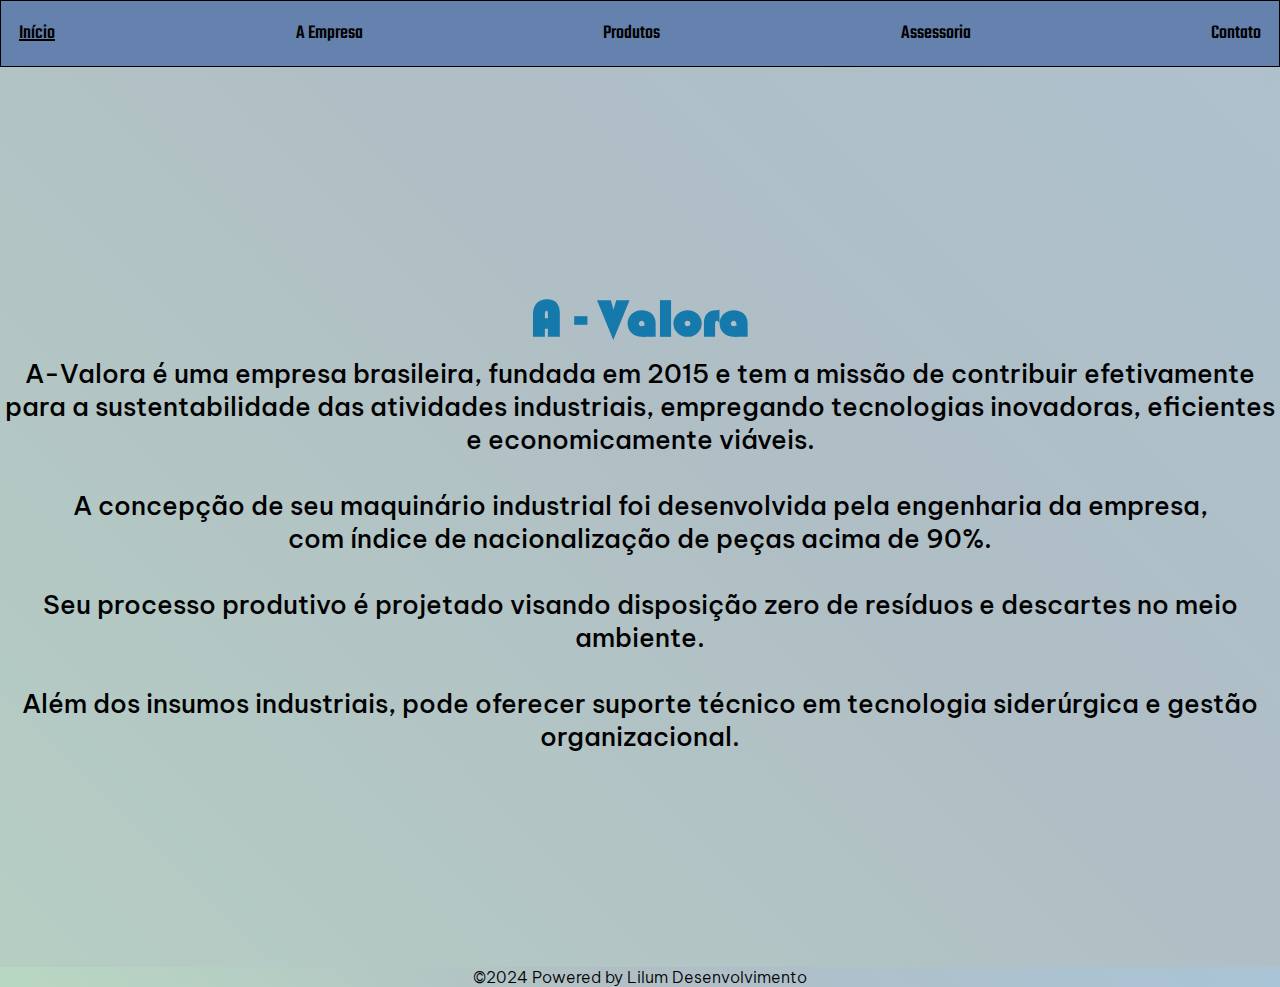
==== commit 65188240: "add font for tittle" ====
--- a/index.html
+++ b/index.html
@@ -21,15 +21,17 @@
         <a href="contato.html" class="active">Contato</a>
     </div>
     <div class="boasVindas fade-in">
-        <h1>A - Valora</h1>
-        <p>
-            A-Valora é uma empresa brasileira, fundada em 2015 e tem a missão de contribuir efetivamente<br> para a sustentabilidade das atividades industriais,
-            empregando tecnologias inovadoras, eficientes e economicamente viáveis.<br><br>
-            A concepção de seu maquinário industrial foi desenvolvida pela engenharia da empresa,<br> com índice de nacionalização de peças acima de 90%.<br><br>
-            Seu processo produtivo é projetado visando disposição zero de resíduos e descartes no meio ambiente.<br><br>
-            Além dos insumos industriais, pode oferecer suporte técnico em tecnologia siderúrgica e gestão organizacional.
-        </p>
-    </div>
+        <h1 id="titleInicio">A - Valora</h1>
+        <div class="textoBoasVindas">
+            <p>
+                A-Valora é uma empresa brasileira, fundada em 2015 e tem a missão de contribuir efetivamente<br> para a sustentabilidade das atividades industriais,
+                empregando tecnologias inovadoras, eficientes e economicamente viáveis.<br><br>
+                A concepção de seu maquinário industrial foi desenvolvida pela engenharia da empresa,<br> com índice de nacionalização de peças acima de 90%.<br><br>
+                Seu processo produtivo é projetado visando disposição zero de resíduos e descartes no meio ambiente.<br><br>
+                Além dos insumos industriais, pode oferecer suporte técnico em tecnologia siderúrgica e gestão organizacional.
+            </p>
+        </div>
+    </div>    
     <footer>
         ©2024 Powered by Lilum Desenvolvimento
     </footer>
--- a/style.css
+++ b/style.css
@@ -1,3 +1,9 @@
+@font-face {
+    font-family: 'Minha Fonte';
+    src: url('fonts/Bauhaus\ 93\ Regular.ttf'),
+         url('fonts/BAUHS93.ttf');
+}
+
 * {
     margin: 0px;
     padding: 0px;
@@ -45,35 +51,29 @@
 }
 
 .boasVindas {
+    font-family: "Bauhaus 93 Regular", Minha Fonte;
+    display: flex;
+    flex-direction: column;
+    align-items: center;
+    justify-content: center;
+    height: 100vh;
+    background: linear-gradient(45deg, #B9D8C2 0%, #B0BEC5 50%, #A9C4D6 100%);
+    background-size: 200% 200%;
+    text-align: center;
+    font-size: 26px;
+}
+
+#titleInicio {
+    color: #1679AB;
+}
+
+.textoBoasVindas {
     font-family: "Be Vietnam Pro", sans-serif;
     font-weight: 450;
     font-style: normal;
-    display: flex;
-    flex-direction: column;
-    gap: 4rem;
-    align-items: center;
-    justify-content: center;
-    height: 100vh;
-    background: linear-gradient(45deg, #B9D8C2 0%, #B0BEC5 50%, #A9C4D6 100%);
-    background-size: 200% 200%;
-    animation: gradienteMovendo 2s linear infinite;
-    text-align: center;
-    font-size: 26px;
-}
-
-@keyframes gradienteMovendo {
-    0% {
-        background-position: 0% 0%;
-    }
-    50% {
-        background-position: 100% 100%;
-    }
-    100% {
-        background-position: 0% 0%;
-    }
-}
-
-h1, h2 {
+}
+
+h1 {
     margin: 0;
     padding: 0;
 }
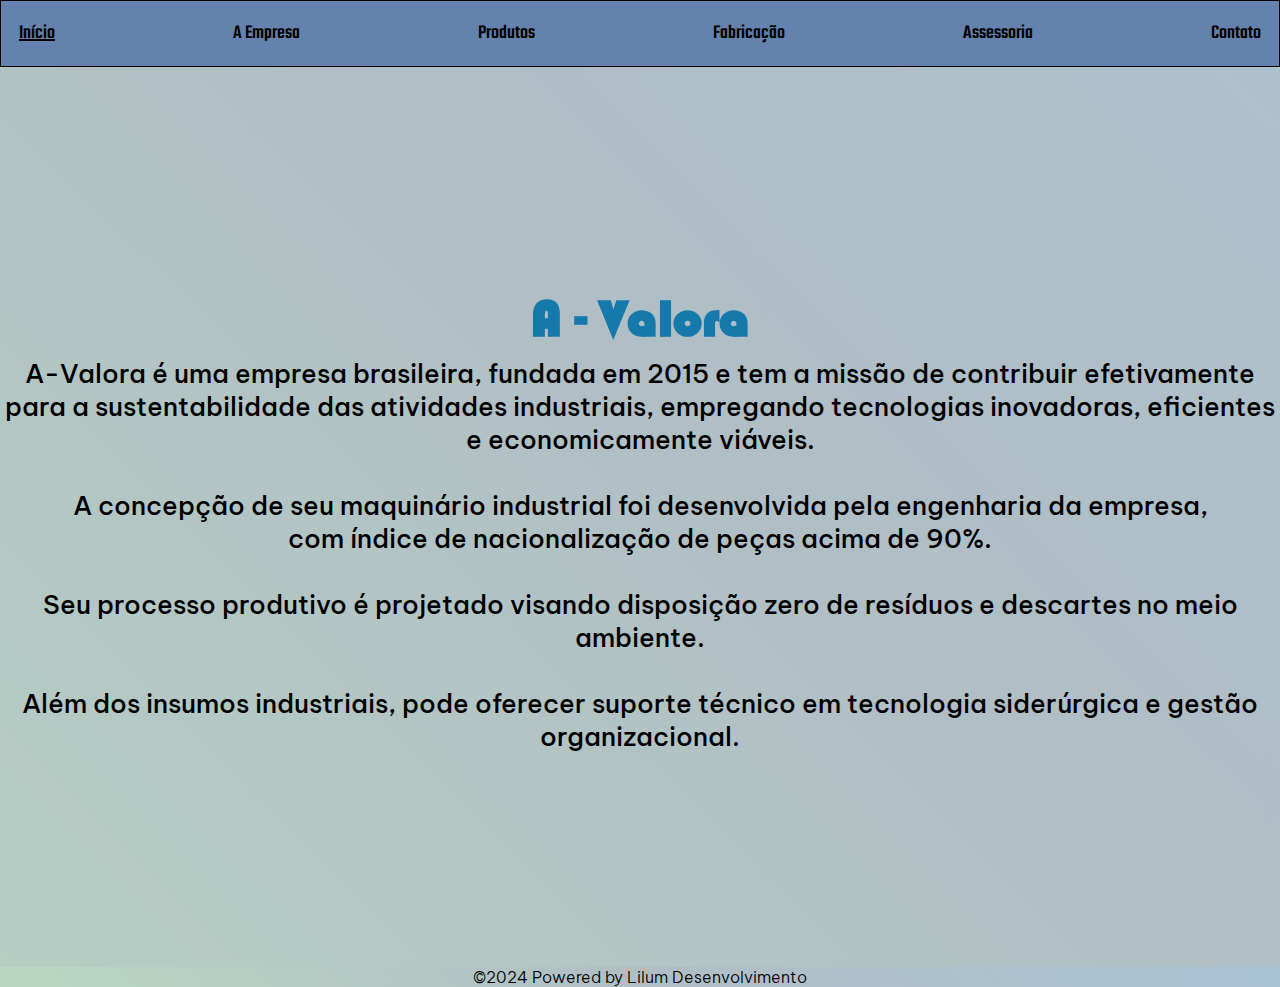
==== commit 8ec95002: "add page "fabricação"" ====
--- a/index.html
+++ b/index.html
@@ -17,6 +17,7 @@
         <a href="index.html" class="active">Início</a>
         <a href="sobre.html" class="active">A Empresa</a>
         <a href="produtos.html" class="active">Produtos</a>
+        <a href="fabricacao.html" class="active">Fabricação</a>
         <a href="assessoria.html" class="active">Assessoria</a>
         <a href="contato.html" class="active">Contato</a>
     </div>
--- a/style.css
+++ b/style.css
@@ -1,7 +1,7 @@
 @font-face {
     font-family: 'Minha Fonte';
-    src: url('fonts/Bauhaus\ 93\ Regular.ttf'),
-         url('fonts/BAUHS93.ttf');
+    src: url('Bauhaus\ 93\ Regular.ttf'),
+         url('BAUHS93.ttf');
 }
 
 * {
@@ -10,12 +10,18 @@
     box-sizing: border-box;
 }
 
+body, html {
+    justify-content: center;
+    align-items: center;
+    height: 100%;
+    margin: 0;
+    padding: 0;
+}
+
 body {
-    background-color: white;
-    justify-content: center;
-    align-items: center;
-    height: 100vh;
-    margin: 0;
+    background: linear-gradient(45deg, #B9D8C2 0%, #B0BEC5 50%, #A9C4D6 100%);
+    background-size: cover;
+    background-attachment: fixed;
 }
 
 .cabecalho {
@@ -168,7 +174,8 @@
 .produtos {
     text-align: center;
     padding: 20px;
-    background: linear-gradient(45deg, #B9D8C2 0%, #B0BEC5 50%, #A9C4D6 100%);
+    height: 100vh;
+    min-height: 100vh;
 }
 
 .titleProdutos {
@@ -231,6 +238,7 @@
     box-sizing: border-box;
     width: 100%;
     min-height: 100vh;
+    overflow-y: hidden;
 }
 
 .titleAssesoria {
@@ -404,6 +412,14 @@
     filter: blur(0);
 }
 
+ion-icon:hover {
+    text-decoration-line: underline;
+    cursor: pointer;
+    color: #fff;
+    box-shadow: inset 200px 0 0 0 #3B5B6E;
+    transition: color 0.5s ease-in-out, box-shadow 0.5s ease-in-out;
+}
+
 /*Ajuste layout para todos os tipos de tela*/
 @media (max-width: 768px) {
     .cabecalho {
@@ -451,43 +467,82 @@
 
 @media (max-width: 768px) {
     .titleProdutos {
-        font-size: 1.5rem;
+        font-size: 2rem;
+    }
+
+    .OBS {
+        padding: 1rem;
+        font-size: 0.9rem;
+        margin-top: 1rem;
     }
 
     .products {
+        gap: 20px;
+    }
+
+    .fluidexA, .fluidexAV3, .fluidexS2 {
+        max-width: 90%;
+    }
+}
+
+/* Consulta de mídia existente para telas pequenas */
+@media only screen and (max-width: 768px) {
+    .contentContainer {
+        flex-direction: column;
+    }
+    
+    .infoSections {
         flex-direction: column;
         align-items: center;
-        height: auto; /* Ajusta a altura para caber o conteúdo */
-    }
-
-    .fluidexA, .fluidexAV3, .fluidexS2 {
+    }
+    
+    .infoSections .objetivoSection,
+    .infoSections .missaoSection,
+    .infoSections .visaoSection {
         max-width: 100%;
         margin-bottom: 20px;
     }
-
-    .OBS {
-        font-size: 0.9rem;
-        margin-top: 10px;
-    }
-}
-
-@media (max-width: 768px) {
-    .containerAssessoria {
-        padding: 10px; /* Reduza o padding para melhor ajuste em telas pequenas */
-    }
-
-    .titleAssesoria {
-        font-size: 1.5em;
-    }
-
-    .gestaoEstrategiaContainer {
-        flex-direction: column;
+    
+    .imagemContainer {
+        justify-content: center;
+    }
+}
+
+/* Telas 16:9 */
+@media only screen and (aspect-ratio: 16/9) {
+    .contentContainer {
+        display: flex;
+        flex-direction: row;
+        justify-content: space-between;
+        padding: 20px;
+    }
+    
+    .infoSections {
+        display: flex;
+        flex-direction: row;
+        justify-content: space-around;
+        align-items: flex-start;
+        width: 100%;
+    }
+    
+    .infoSections .objetivoSection,
+    .infoSections .missaoSection,
+    .infoSections .visaoSection {
+        width: 30%;
+        margin: 0 10px;
+        box-sizing: border-box;
+    }
+    
+    .imagemContainer {
+        display: flex;
+        justify-content: center;
         align-items: center;
-    }
-
-    .gestaoEstratategia, .tecnologiaSiderurgica {
-        flex: 1 1 100%;
-        max-width: 100%;
-        margin-bottom: 20px;
-    }
-}+        width: 50%;
+        height: auto;
+    }
+    
+    .contentContainer p {
+        font-size: 1.2em;
+        margin-bottom: 10px;
+    }
+}
